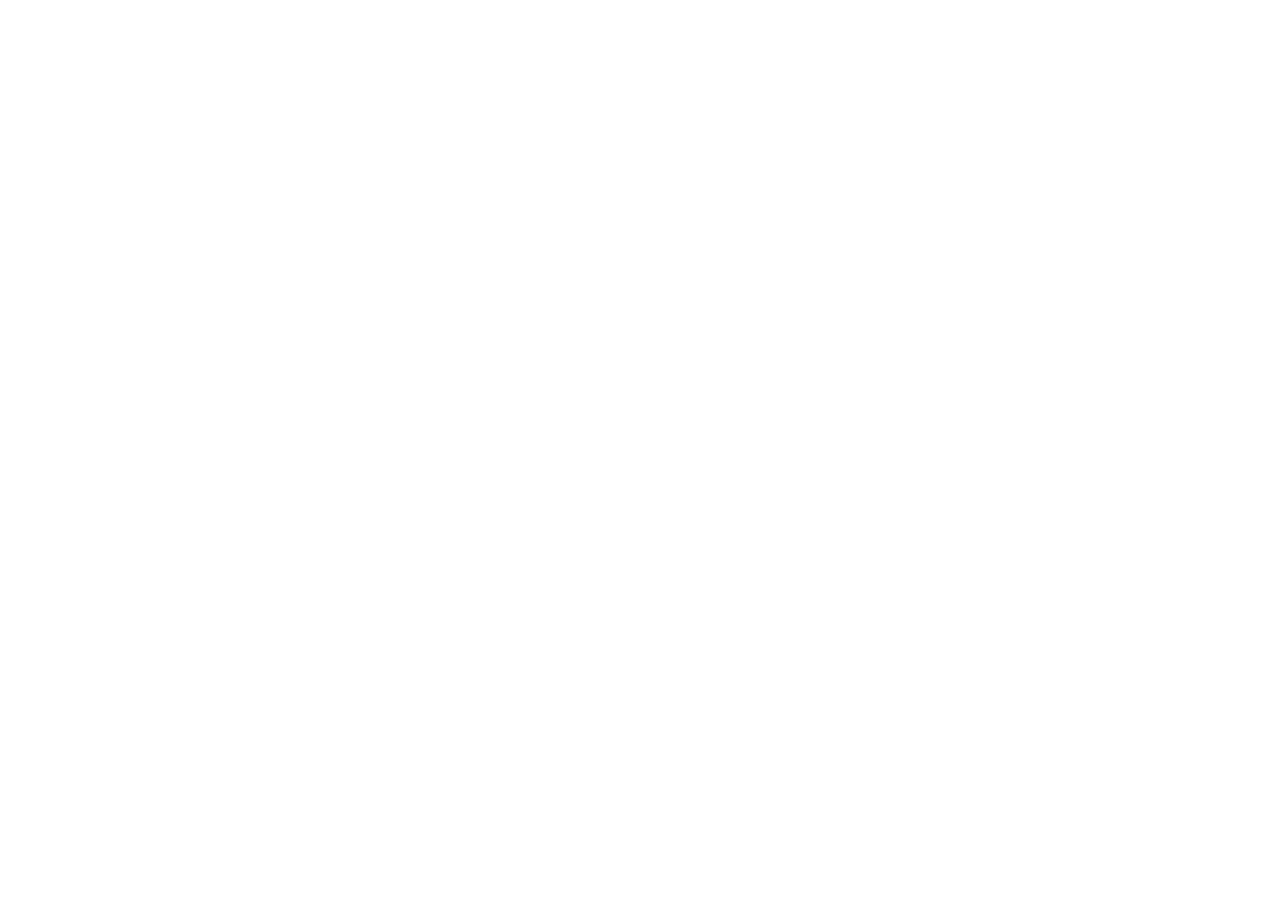
==== index.html @ 79caa130 "Initial Commit" ====
<!DOCTYPE html>
<html lang="en">
<head>
    <meta charset="UTF-8">
    <meta name="viewport" content="width=device-width, initial-scale=1.0">
    <title>Bohdan Fedorchuck</title>
</head>
<body>
    
</body>
</html>
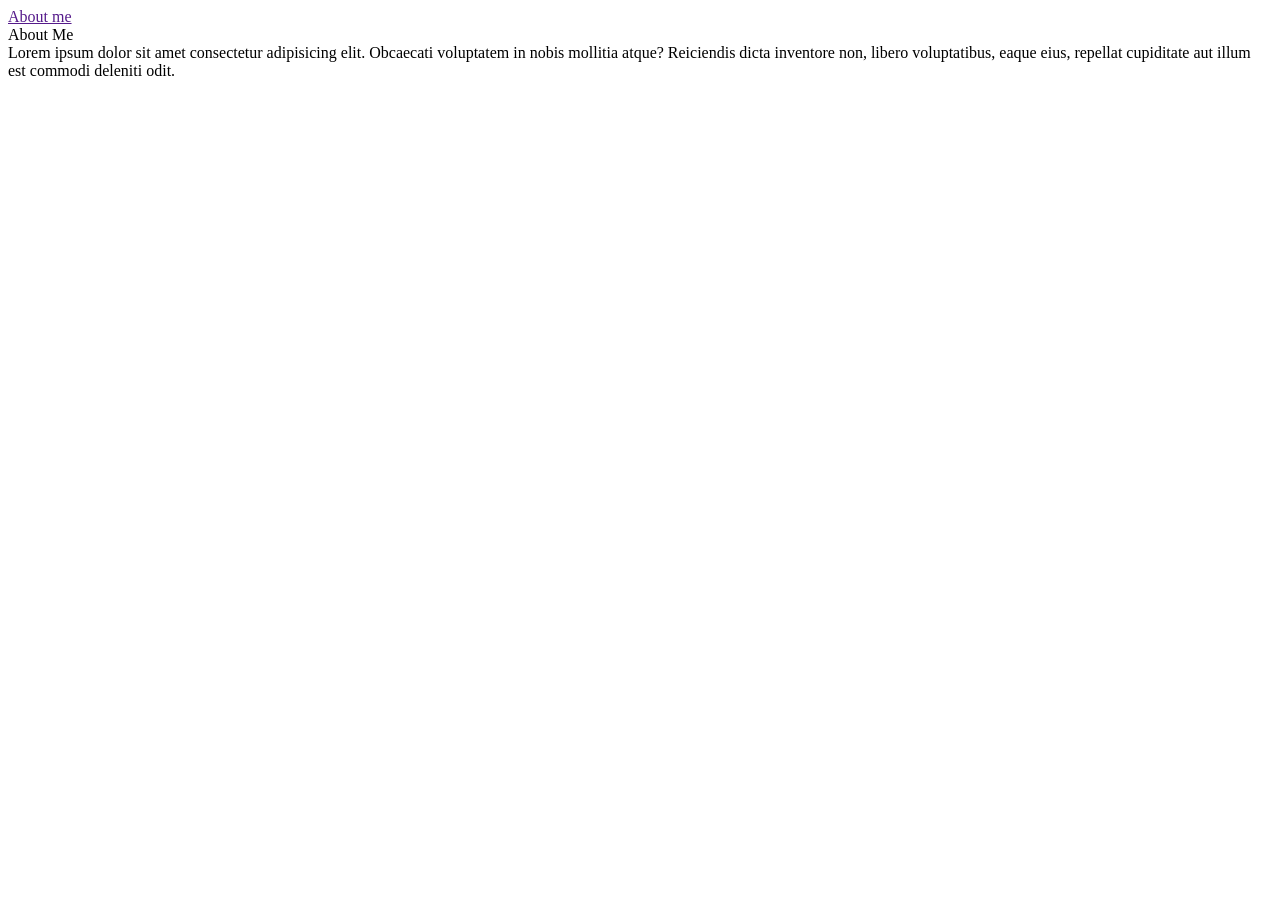
==== commit 14988a3c: "About Me" ====
--- a/index.html
+++ b/index.html
@@ -6,6 +6,16 @@
     <title>Bohdan Fedorchuck</title>
 </head>
 <body>
-    
+    <nav>
+        <a href="">About me</a>
+    </nav>
+    <main>
+        <article>
+            About Me
+            <section>
+                Lorem ipsum dolor sit amet consectetur adipisicing elit. Obcaecati voluptatem in nobis mollitia atque? Reiciendis dicta inventore non, libero voluptatibus, eaque eius, repellat cupiditate aut illum est commodi deleniti odit.
+            </section>
+        </article>
+    </main>
 </body>
 </html>
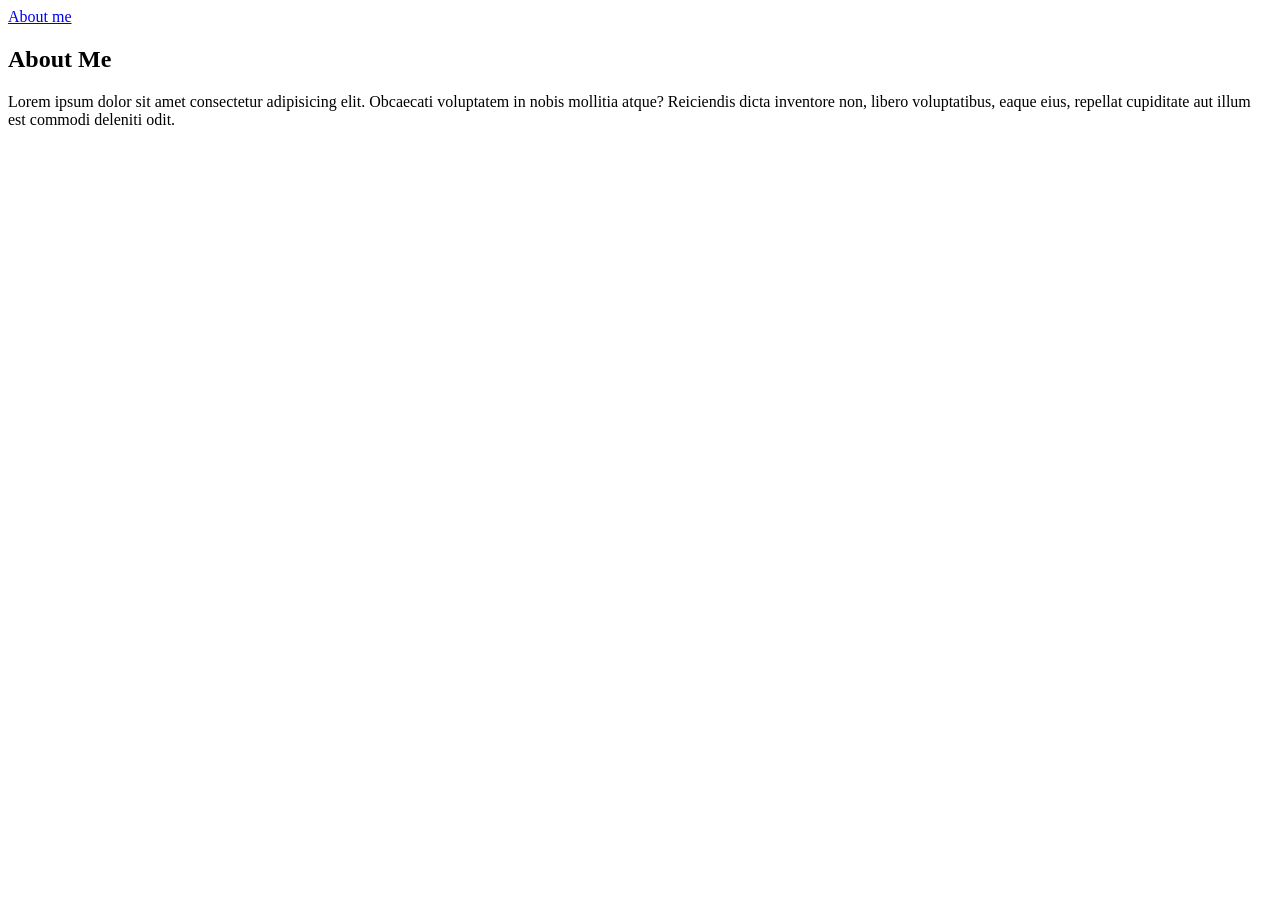
==== commit 787d98dc: "Link for About" ====
--- a/index.html
+++ b/index.html
@@ -7,11 +7,11 @@
 </head>
 <body>
     <nav>
-        <a href="">About me</a>
+        <a href="#about">About me</a>
     </nav>
     <main>
         <article>
-            About Me
+            <h2 id="about">About Me</h2>
             <section>
                 Lorem ipsum dolor sit amet consectetur adipisicing elit. Obcaecati voluptatem in nobis mollitia atque? Reiciendis dicta inventore non, libero voluptatibus, eaque eius, repellat cupiditate aut illum est commodi deleniti odit.
             </section>
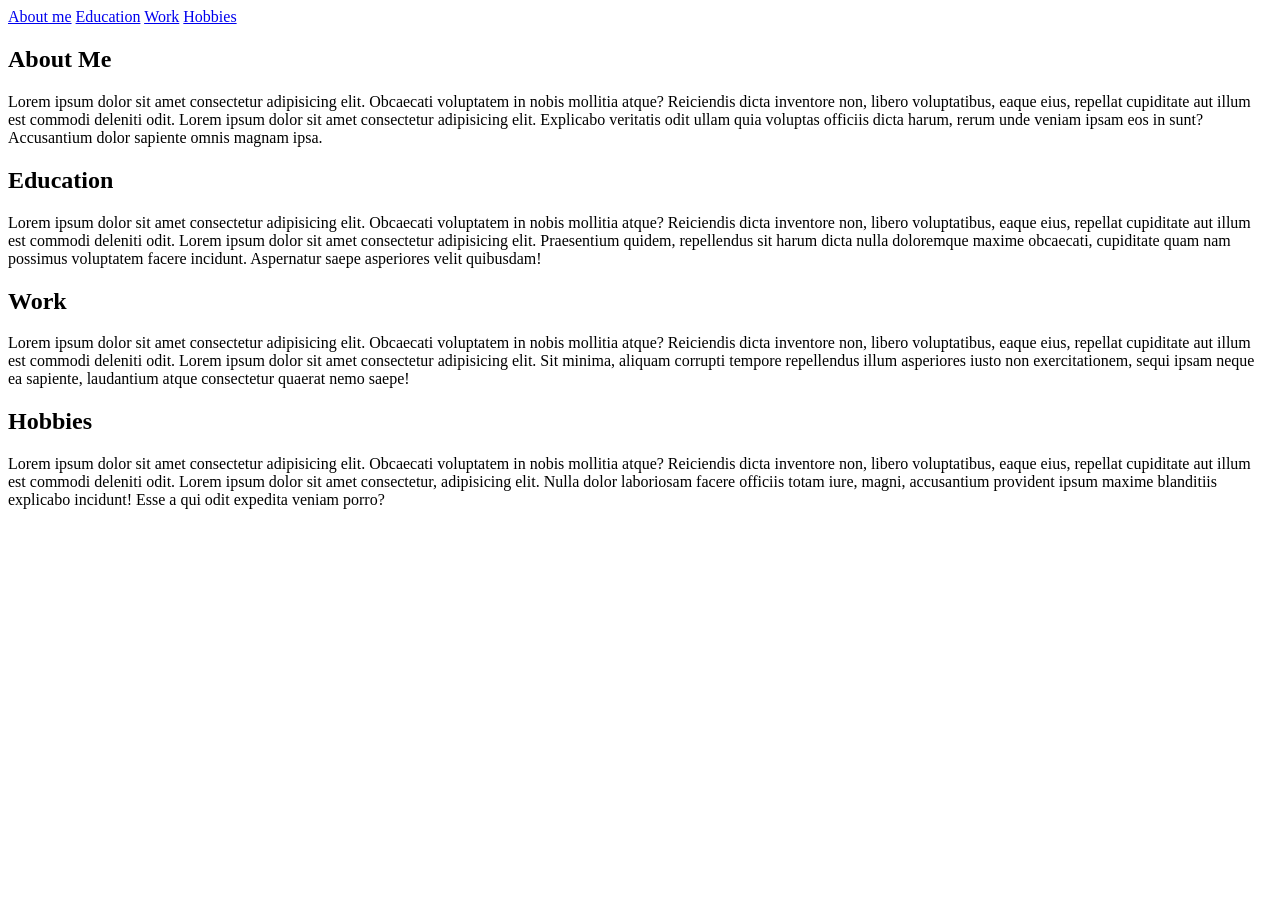
==== commit ade7cad7: "Education, Work, Hobbies" ====
--- a/index.html
+++ b/index.html
@@ -8,12 +8,35 @@
 <body>
     <nav>
         <a href="#about">About me</a>
+        <a href="#education">Education</a>
+        <a href="#work">Work</a>
+        <a href="#hobbies">Hobbies</a>
     </nav>
+    
     <main>
         <article>
             <h2 id="about">About Me</h2>
             <section>
                 Lorem ipsum dolor sit amet consectetur adipisicing elit. Obcaecati voluptatem in nobis mollitia atque? Reiciendis dicta inventore non, libero voluptatibus, eaque eius, repellat cupiditate aut illum est commodi deleniti odit.
+                Lorem ipsum dolor sit amet consectetur adipisicing elit. Explicabo veritatis odit ullam quia voluptas officiis dicta harum, rerum unde veniam ipsam eos in sunt? Accusantium dolor sapiente omnis magnam ipsa.
+            </section>
+
+            <h2 id="education">Education</h2>
+            <section>
+                Lorem ipsum dolor sit amet consectetur adipisicing elit. Obcaecati voluptatem in nobis mollitia atque? Reiciendis dicta inventore non, libero voluptatibus, eaque eius, repellat cupiditate aut illum est commodi deleniti odit.
+                Lorem ipsum dolor sit amet consectetur adipisicing elit. Praesentium quidem, repellendus sit harum dicta nulla doloremque maxime obcaecati, cupiditate quam nam possimus voluptatem facere incidunt. Aspernatur saepe asperiores velit quibusdam!
+            </section>
+
+            <h2 id="work">Work</h2>
+            <section>
+                Lorem ipsum dolor sit amet consectetur adipisicing elit. Obcaecati voluptatem in nobis mollitia atque? Reiciendis dicta inventore non, libero voluptatibus, eaque eius, repellat cupiditate aut illum est commodi deleniti odit.
+                Lorem ipsum dolor sit amet consectetur adipisicing elit. Sit minima, aliquam corrupti tempore repellendus illum asperiores iusto non exercitationem, sequi ipsam neque ea sapiente, laudantium atque consectetur quaerat nemo saepe!
+            </section>
+
+            <h2 id="hobbies">Hobbies</h2>
+            <section>
+                Lorem ipsum dolor sit amet consectetur adipisicing elit. Obcaecati voluptatem in nobis mollitia atque? Reiciendis dicta inventore non, libero voluptatibus, eaque eius, repellat cupiditate aut illum est commodi deleniti odit.
+                Lorem ipsum dolor sit amet consectetur, adipisicing elit. Nulla dolor laboriosam facere officiis totam iure, magni, accusantium provident ipsum maxime blanditiis explicabo incidunt! Esse a qui odit expedita veniam porro?
             </section>
         </article>
     </main>
